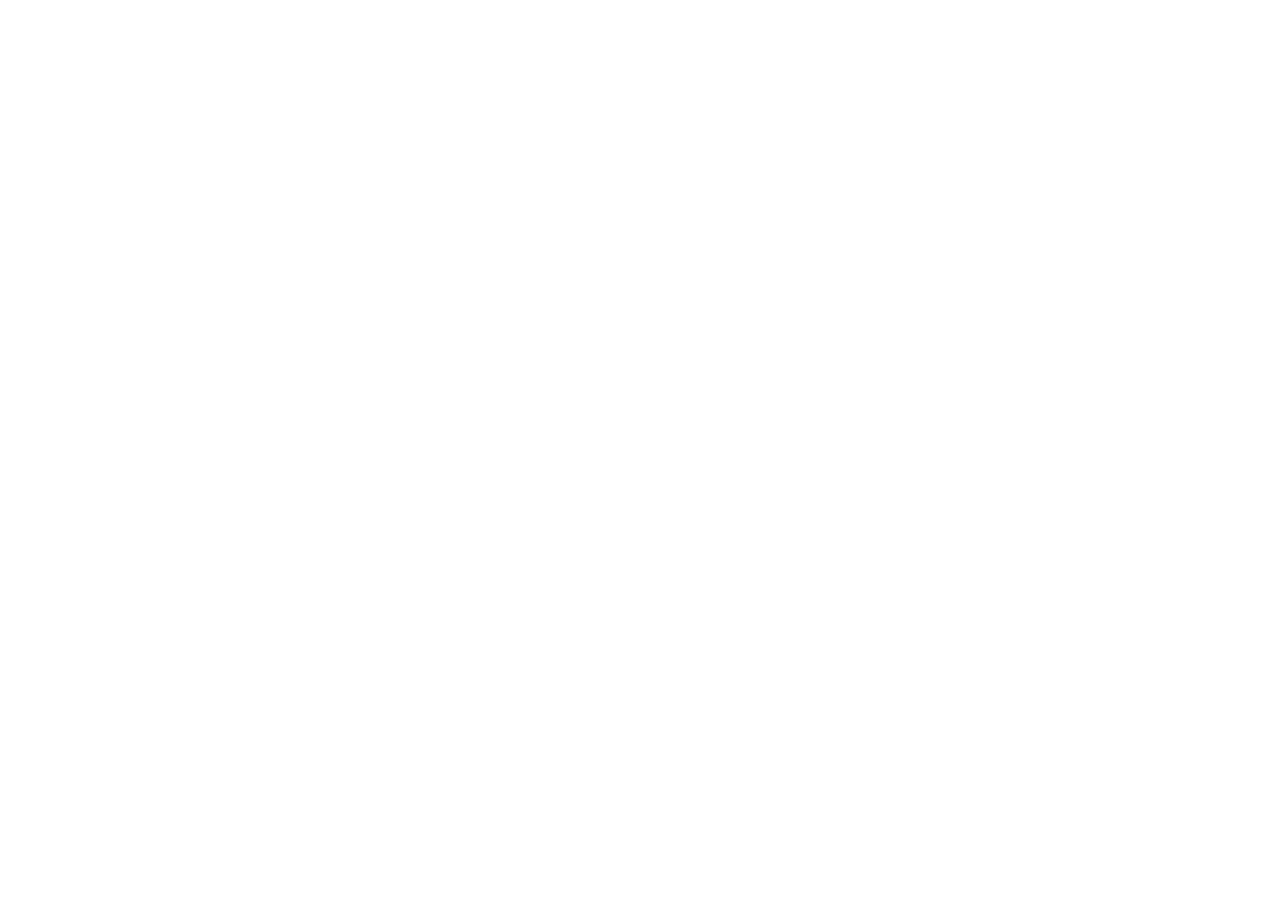
==== src/index.html @ cd824151 "Initial commit" ====
<!DOCTYPE html>
<html lang="en">
  <head>
    <meta charset="UTF-8" />
    <link rel="icon" type="image/svg+xml" href="/favicon.svg" />
    <meta name="viewport" content="width=device-width, initial-scale=1.0" />
    <title>Vanilla App Template</title>
    <link rel="stylesheet" href="./css/styles.css" />
  </head>
  <body>
    <load src="./partials/header.html" icon-path="img/sprite.svg#logo" />

    <main>
      <!-- Loads the specified .html file -->
      <load src="./partials/vite-promo.html" />
      <load src="./partials/badges.html" />
    </main>

    <load src="./partials/footer.html" />

    <script type="module" src="./main.js"></script>
  </body>
</html>
---- src/css/styles.css ----
/**
  |============================
  | include css partials with
  | default @import url()
  |============================
*/
/* Common styles */
@import url('./reset.css');
@import url('./base.css');
@import url('./container.css');
@import url('./animations.css');

/* Sections style */
@import url('./header.css');
@import url('./vite-promo.css');
@import url('./badges.css');
@import url('./back-link.css');
@import url('./footer.css');
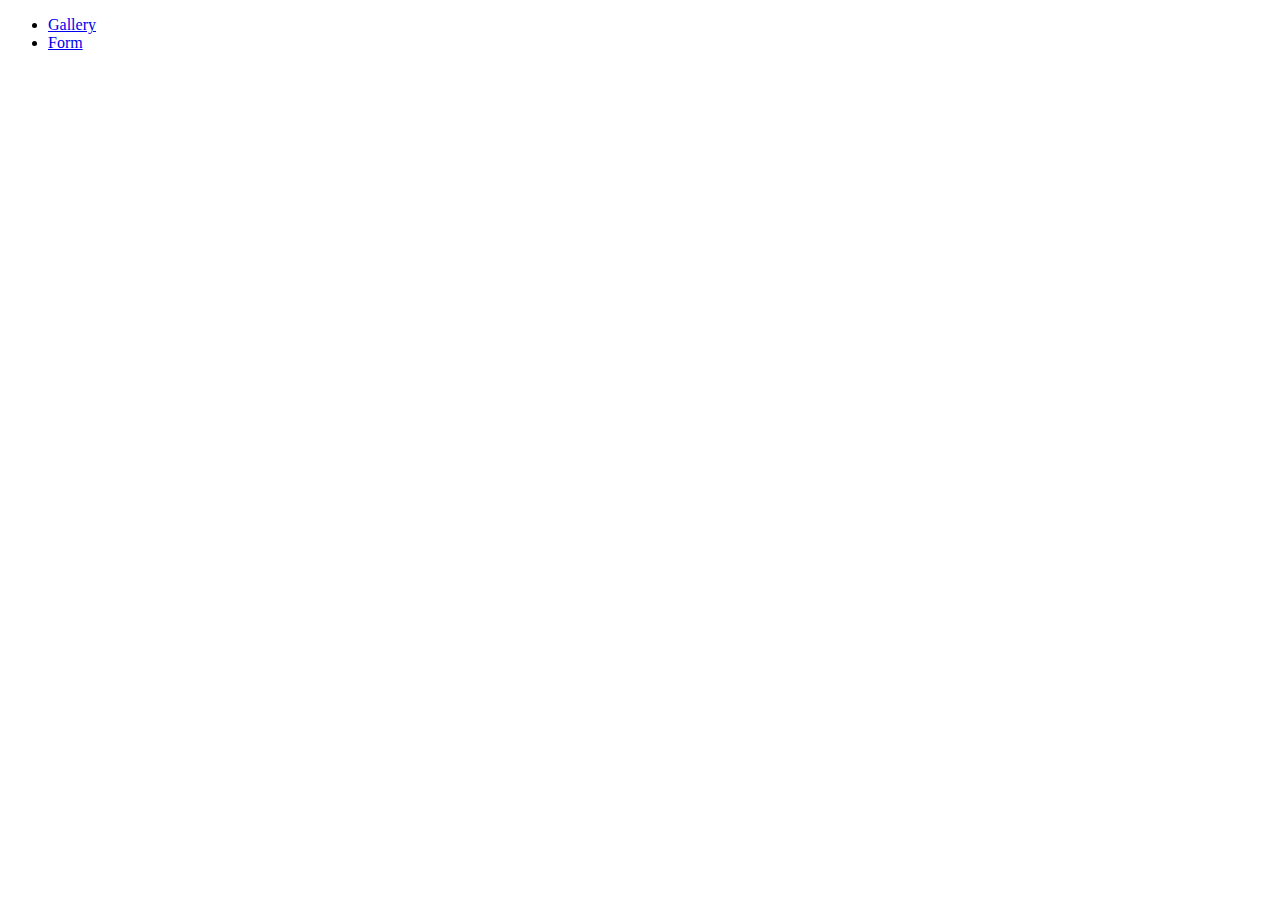
==== commit 0019f25e: "commit" ====
--- a/src/index.html
+++ b/src/index.html
@@ -5,19 +5,13 @@
     <link rel="icon" type="image/svg+xml" href="/favicon.svg" />
     <meta name="viewport" content="width=device-width, initial-scale=1.0" />
     <title>Vanilla App Template</title>
-    <link rel="stylesheet" href="./css/styles.css" />
   </head>
   <body>
-    <load src="./partials/header.html" icon-path="img/sprite.svg#logo" />
-
-    <main>
-      <!-- Loads the specified .html file -->
-      <load src="./partials/vite-promo.html" />
-      <load src="./partials/badges.html" />
-    </main>
-
-    <load src="./partials/footer.html" />
-
-    <script type="module" src="./main.js"></script>
+ <nav>
+  <ul>
+    <li><a href="./1-gallery.html">Gallery</a></li>
+    <li><a href="./2-form.html">Form</a></li>
+  </ul>
+ </nav>
   </body>
 </html>
